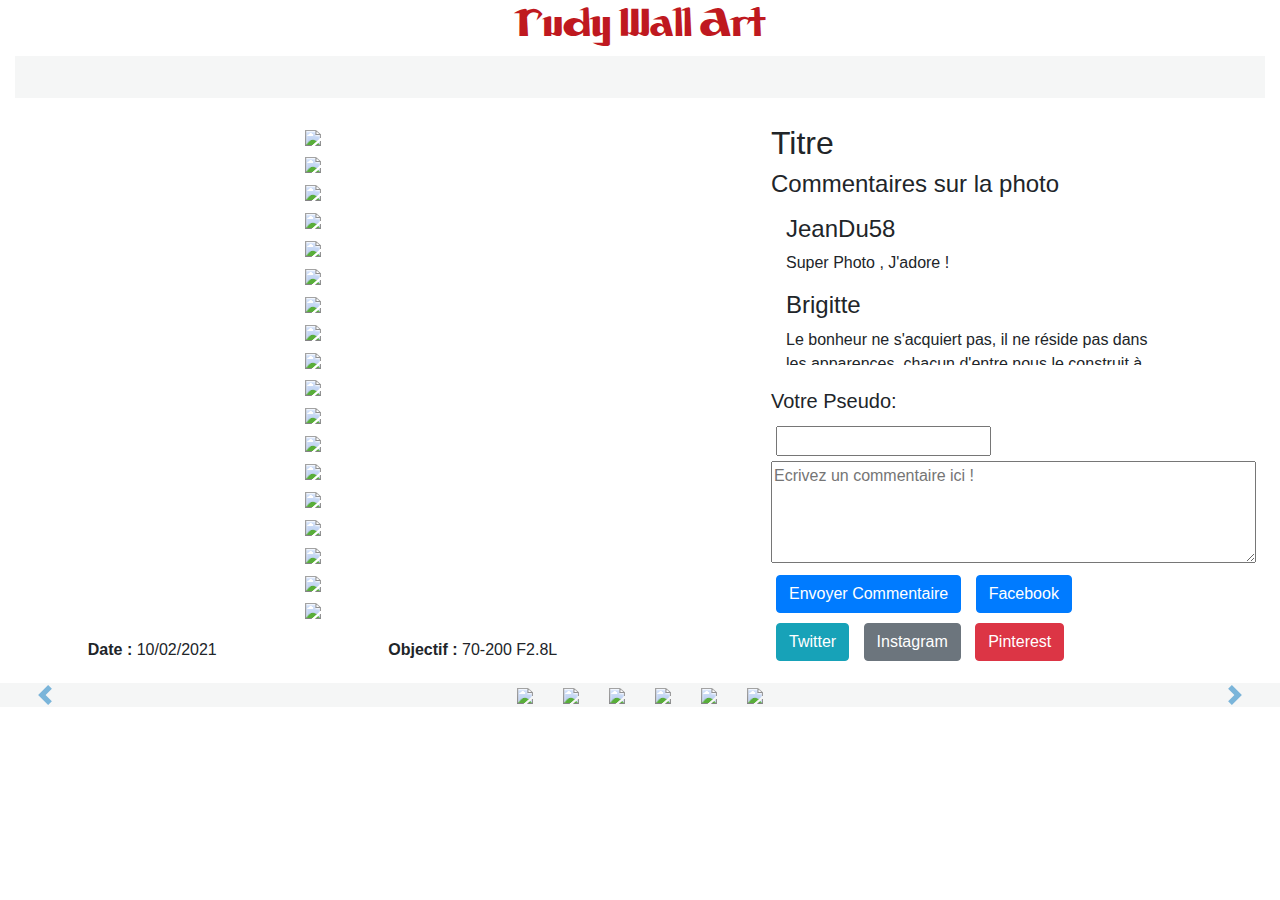
==== index.html @ 372f1f59 "Wesh" ====
<!DOCTYPE html>
<html lang="fr">

<head>
    <meta charset="UTF-8">
    <title>Rudy Wall Art</title>
    <link rel="stylesheet" href="https://maxcdn.bootstrapcdn.com/bootstrap/4.0.0/css/bootstrap.min.css"
        integrity="sha384-Gn5384xqQ1aoWXA+058RXPxPg6fy4IWvTNh0E263XmFcJlSAwiGgFAW/dAiS6JXm" crossorigin="anonymous">
    <script src="https://cdn.jsdelivr.net/npm/mobile-detect@1.4.4/mobile-detect.js"></script>
    <script src="https://code.jquery.com/jquery-3.5.1.js"
        integrity="sha256-QWo7LDvxbWT2tbbQ97B53yJnYU3WhH/C8ycbRAkjPDc=" crossorigin="anonymous"></script>
    <link rel="stylesheet" href="moutmout.css">
</head>
<body>
    <header>
        <h1 style="text-align: center"> Rudy Wall Art </h1>
        <div class="col-12" id="menu">
            <nav class="navbar navbar-expand-md" id="generalMenu">
                <div class="container-fluid">
                    <div class="navbar-brand d-flex justify-content-around">
                        <div class="nav-item">
                            <a class="nav-link" href="index.html"><i class="fas fa-home fa-lg"></i></a>
                        </div>
                    </div>
                    <button class="navbar-toggler nav-link" type="button" data-bs-toggle="collapse"
                        data-bs-target="#navbarSupportedContent" aria-controls="navbarNavDropdown" aria-expanded="false"
                        aria-label="Toggle navigation">
                        <div class="nav-link">
                            <i class="fas fa-angle-double-down"></i>
                        </div>
                    </button>
                    <div class="container-fluid">
                        <div class="collapse navbar-collapse" id="navbarNav">
                            <div class="col-12 row d-flex justify-content-around">
                                <div class="accordeon-expand-content nav-item col-12 col-md-1 d-sm-flex">
                                    <ul>
                                        <li class="nav-item dropdown">
                                            <button type="button" class="btn accordeon-expand-btn bouton" id="btnProfil"
                                                data-bs-target="#aboutMe" aria-expanded="false" aria-controls="aboutMe">
                                                <span data-bs-toggle="tooltip" data-bs-placement="right"
                                                    title="A propos de moi"> <i
                                                        class="far fa-address-card fa-lg"></i></span>
                                            </button>
                                        </li>
                                    </ul>
                                </div>
                                <div class="accordeon-expand-content nav-item col-12 col-md-1 d-sm-flex">
                                    <ul>
                                        <li class="nav-item dropdown">
                                            <button type="button" class="btn accordeon-expand-btn bouton"
                                                data-bs-target="#technicalMenu" aria-expanded="false"
                                                aria-controls="technicalMenu">
                                                <span data-bs-toggle="tooltip" data-bs-placement="right"
                                                    title="Les techniques utilisées "> <i
                                                        class="far fa-images fa-lg"></i></span>
                                            </button>
                                            <div class="dropdown-content">
                                                <a href="#" id="thdr">HDR</a>
                                                <a href="#" id="hklk">High Key / Low Key</a>
                                                <a href="#" id="hs">High speed</a>
                                                <a href="#" id="studio">Studio</a>
                                                <a href="#" id="pl">Pose longue</a>
                                                <a href="#" id="ts">Tilt Shift</a>
                                                <a href="#" id="lp">Light Painting</a>
                                            </div>
                                        </li>
                                    </ul>
                                </div>
                                <div class="accordeon-expand-content nav-item col-12 col-md-1 d-sm-flex">
                                    <ul>
                                        <li class="nav-item dropdown">
                                            <button type="button" class="btn accordeon-expand-btn bouton"
                                                data-bs-target="#galerieMenu" aria-expanded="false"
                                                aria-controls="galerieMenu">
                                                <span data-bs-toggle="tooltip" data-bs-placement="right"
                                                    title="Les catégories de photos"> <i class="fas fa-film fa-lg"></i>
                                                </span>
                                            </button>
                                            <div class="dropdown-content">
                                                <a href="#" id="nb">Noir & Blanc</a>
                                                <a href="#" id="portrait">Portrait</a>
                                                <a href="#" id="paysage">Paysage</a>
                                                <a href="#" id="architecture">Architecture</a>
                                                <a href="#" id="graphisme">Graphisme</a>
                                                <a href="#" id="evenements">Evenements</a>
                                                <a href="#" id="private">Boudoire</a>
                                            </div>
                                        </li>
                                    </ul>
                                </div>
                                <div class="accordeon-expand-content nav-item col-12 col-md-1 d-sm-flex">
                                    <ul>
                                        <li class="nav-item dropdown">
                                            <button type="button" class="btn accordeon-expand-btn bouton"
                                                data-bs-target="#albumMenu" aria-expanded="false"
                                                aria-controls="albumMenu">
                                                <span data-bs-toggle="tooltip" data-bs-placement="right"
                                                    title="Les albums">
                                                    <i class="fas fa-person-booth fa-lg"></i></span>
                                            </button>
                                            <div class="dropdown-content">
                                                <a href="#" id="animo">Animaux</a>
                                                <a href="#" id="saison">Saison</a>
                                                <a href="#" id="fetes">Fêtes</a>
                                                <a href="#" id="nature">Nature</a>
                                                <a href="#" id="urbain">Urbain</a>
                                                <a href="#" id="sport">Sport</a>
                                                <a href="#" id="nuit">Nuit</a>
                                            </div>
                                        </li>
                                    </ul>
                                </div>
                                <div class="accordeon-expand-content nav-item col-12 col-md-1 d-sm-flex">
                                    <ul>
                                        <li>
                                            <button type="button" class="btn accordeon-expand-btn bouton"
                                                id="btnContact" data-bs-target="#themeMenu" aria-expanded="false"
                                                aria-controls="themeMenu">
                                                <span data-bs-toggle="tooltip" data-bs-placement="right" title="Thèmes">
                                                    <i class="far fa-envelope fa-lg"></i></span>
                                            </button>
                                        </li>
                                    </ul>
                                </div>
                                <div class="accordeon-expand-content nav-item col-12 col-md-1 d-sm-flex">
                                    <ul>
                                        <li class="nav-item dropdown">
                                            <button type="button" class="btn accordeon-expand-btn bouton"
                                                data-bs-target="#themeMenu" aria-expanded="false"
                                                aria-controls="themeMenu">
                                                <span data-bs-toggle="tooltip" data-bs-placement="right" title="Thèmes">
                                                    <i class="fas fa-paint-brush fa-flip-both"></i></span>
                                            </button>
                                            <div class="dropdown-content except">
                                                <span data-bs-toggle="tooltip" data-bs-placement="right"
                                                    title="Theme noir" class="nav-link Tsombre" id="black"><i
                                                        class="fas fa-fill-drip fa-flip-horizontal fa-lg"></i></span>
                                                <span data-bs-toggle="tooltip" data-bs-placement="right"
                                                    title="Theme gris" class="nav-link Tsemi" id="grey"><i
                                                        class="fas fa-fill-drip fa-flip-horizontal fa-lg"></i></span>
                                                <span data-bs-toggle="tooltip" data-bs-placement="right"
                                                    title="Theme blanc" class="nav-link Tclair" id="white"><i
                                                        class="fas fa-fill-drip fa-flip-horizontal fa-lg"></i></span>
                                            </div>
                                        </li>
                                    </ul>
                                </div>
                                <div class="accordeon-expand-content nav-item col-12 col-md-1 d-sm-flex">
                                    <ul>
                                        <li class="nav-item dropdown">
                                            <button type="button" class="btn accordeon-expand-btn bouton">
                                                <span data-bs-toggle="tooltip" data-bs-placement="right"
                                                    title="Connexion">
                                                    <i class="fas fa-fingerprint fa-lg"></i>
                                                </span>
                                            </button>
                                            <div class="dropdown-content Exconnect" style="right:0;">
                                                <div id="connect">
                                                    <form id="connecting">
                                                        <br>
                                                        <h4>Identifiant :</h4>
                                                        <input type="text" id="identifiant">
                                                        <br>
                                                        <h4>Mot de passe :</h4>
                                                        <input type="password" id="mdp">
                                                        <br>
                                                        <input type="submit" class="btn bbleu" id="btnConnexion"
                                                            value="Connexion">
                                                        <br>
                                                        <p><a href="" id='mdp'> Mot de passe oublié ? </a></p>
                                                    </form>
                                                </div>
                                            </div>
                                        </li>
                                    </ul>
                                </div>
                            </div>
                        </div>
                    </div>
                </div>
            </nav>
        </div>
    </header>
    <div id='Corpse'>
        <div id="techniques">
        </div>
        <div id="categories">
        </div>
        <div id="contain" class="row">
            <div class="leftcolumn container" id="pimg">
                <div class="container i5">
                    <div class="mySlides">
                        <img src="https://loremflickr.com/550/320?random=1" class="overlaypic Limg">
                    </div>
                    <div class="mySlides">
                        <img src="https://loremflickr.com/550/320?random=2" class="overlaypic Limg">
                    </div>
                    <div class="mySlides">
                        <img src="https://loremflickr.com/550/320?random=3" class="overlaypic Limg">
                    </div>
                    <div class="mySlides">
                        <img src="https://loremflickr.com/550/320?random=4" class="overlaypic Limg">
                    </div>
                    <div class="mySlides">
                        <img src="https://loremflickr.com/550/320?random=5" class="overlaypic Limg">
                    </div>
                    <div class="mySlides">
                        <img src="https://loremflickr.com/550/320?random=6" class="overlaypic Limg">
                    </div>
                    <div class="mySlides">
                        <img src="https://loremflickr.com/550/320?random=7" class="overlaypic Limg">
                    </div>
                    <div class="mySlides">
                        <img src="https://loremflickr.com/550/320?random=8" class="overlaypic Limg">
                    </div>
                    <div class="mySlides">
                        <img src="https://loremflickr.com/550/320?random=9" class="overlaypic Limg">
                    </div>
                    <div class="mySlides">
                        <img src="https://loremflickr.com/550/320?random=10" class="overlaypic Limg">
                    </div>
                    <div class="mySlides">
                        <img src="https://loremflickr.com/550/320?random=11" class="overlaypic Limg">
                    </div>
                    <div class="mySlides">
                        <img src="https://loremflickr.com/550/320?random=12" class="overlaypic Limg">
                    </div>
                    <div class="mySlides">
                        <img src="https://loremflickr.com/550/320?random=13" class="overlaypic Limg">
                    </div>
                    <div class="mySlides">
                        <img src="https://loremflickr.com/550/320?random=14" class="overlaypic Limg">
                    </div>
                    <div class="mySlides">
                        <img src="https://loremflickr.com/550/320?random=15" class="overlaypic Limg">
                    </div>
                    <div class="mySlides">
                        <img src="https://loremflickr.com/550/320?random=16" class="overlaypic Limg">
                    </div>
                    <div class="mySlides">
                        <img src="https://loremflickr.com/550/320?random=17" class="overlaypic Limg">
                    </div>
                    <div class="mySlides">
                        <img src="https://loremflickr.com/550/320?random=18" class="overlaypic Limg">
                    </div>
                    <div class="modal" id="myModal">

                        <img src="" class="modal-content" id="myImg" alt="">
                        <div class="closeMe">X</div>
                    </div>
                </div>
                <div id="EXIF" class="i3">
                    <p class="pexif"> Date : <span id="date" class="infoexif"> 10/02/2021 </span></p>
                    <p class="pexif"> Appareil : <span id="appareil" class="infoexif"> Canon 60D </span></p>
                    <p class="pexif"> Objectif : <span id="objectif" class="infoexif"> 70-200 F2.8L </span></p>
                    <p class="pexif"> Flash : <span id="autres" class="infoexif"> Non </span></p>
                </div>
                <div id="EXIF2">
                    <p class="pexif"> EXIF : <span id="autres" class="infoexif"> F2.8, 1/60s iso 200, 135mm </span></p>
                </div>
            </div>
            <div class="container-fluid album" id='fdpalbum' style="display: none">
                <div class="row">
                    <div class="col-2">

                        <div class="container">
                            <div class="exifalbum">
                                <p class="pexif"> Date : <span id="date" class="infoexif"> 10/02/2021 </span></p>
                                <p class="pexif"> Appareil : <span id="appareil" class="infoexif"> Canon 60D </span></p>
                                <p class="pexif"> Objectif : <span id="objectif" class="infoexif"> 70-200 F2.8L </span></p>
                                <p class="pexif"> Autres : <span id="autres" class="infoexif"> </br>F2.8 </br> 1/60s </br> ISO 200 <br> Flash : Non </br> 135mm </span></p>
                            </div>
                        </div>
                    </div>
                    <div class="col-6">
                        <div class="" id="coms2">
                            <div id="Info1">
                                <h2 class="th2"> Ti</h2>
                                <h4 id="headcom1" class="th3"> Commentaires sur la photo</h4>
                                <div>
                                    <img src="https://loremflickr.com/550/320?random=1" alt="" id="albumpics" class="overlaypic w-100 h-100">
                                </div>
                                <div class="modal2" id="myModal2">

                                    <img src="" class="modal-content2" id="myImg2" alt="">
                                    <div class="closeMe">X</div>
                                </div>

                            </div>
                        </div>
                    </div>
                    <div class="col-4">
                        <div id="com1" class="comalbum">
                            <div id="text-comm1">
                                <h2 class="th3 comtitle"> Commentaires  </h2>
                                <div id="coms02" class="container">
                                    <div data-bs-spy="scroll" data-bs-target="#navbar-example2" data-bs-offset="0"
                                         tabindex="0" id="defil02">
                                        <h4 class="pseudo">JeanDu58</h4>
                                        <p>Super Photo , J'adore !</p>

                                        <h4 class="pseudo">Brigitte</h4>
                                        <p>Le bonheur ne s'acquiert pas, il ne réside pas dans les apparences, chacun
                                            d'entre nous
                                            le
                                            construit
                                            à chaque instant de sa vie avec son coeur.</p>

                                        <h4 class="pseudo">wallah038</h4>
                                        <p>Très Jolie ! </p>
                                    </div>
                                </div>
                                <br>
                                <form id='form02'>
                                    <h5>Votre Pseudo:</h5><input type="text" id="pseudo02"><br>
                                    <textarea cols="40" rows="4" placeholder="Ecrivez un commentaire ici ! "
                                              id="comment02"></textarea>
                                    <br>
                                    <input type="submit" class="btn btn-primary" value="Envoyer Commentaire">
                                    <a href="https://www.facebook.com/" class="links">
                                        <input type="button" value="Facebook" class="btn btn-primary">
                                    </a>

                                    <a href="https://twitter.com/?lang=fr" class="links">
                                        <input type="button" value="Twitter" class="btn btn-info">
                                    </a>

                                    <a href="https://www.instagram.com/?hl=fr" class="links">
                                        <input type="button" value="Instagram" class="btn btn-secondary">
                                    </a>

                                    <a href="https://www.pinterest.fr/" class="links">
                                        <input type="button" value="Pinterest" class="btn btn-danger">
                                    </a>
                                </form>
                            </div>
                        </div>
                    </div>
                </div>
            </div>
            <div class="rightcolumn " id="coms">
                <div class="container i4">
                    <div id="Info">
                        <h2 id="bite"> Titre </h2>
                        <h4 id="headcom"> Commentaires sur la photo</h4>
                    </div>
                    <div id="coms01" class="container">
                        <div data-bs-spy="scroll" data-bs-target="#navbar-example2" data-bs-offset="0" tabindex="0"
                             id="defil01">
                            <h4 class="pseudo">JeanDu58</h4>
                            <p>Super Photo , J'adore !</p>

                            <h4 class="pseudo">Brigitte</h4>
                            <p>Le bonheur ne s'acquiert pas, il ne réside pas dans les apparences, chacun d'entre nous
                                le
                                construit
                                à chaque instant de sa vie avec son coeur.</p>

                            <h4 class="pseudo">wallah038</h4>
                            <p>Très Jolie ! </p>
                        </div>
                    </div>
                    <br>
                    <div id="com">
                        <div id="text-comm">
                            <form id='form01'>
                                <h5>Votre Pseudo:</h5><input type="text" id="pseudo01"><br>
                                <textarea cols="50" rows="4" placeholder="Ecrivez un commentaire ici ! "
                                          id="comment01"></textarea>
                                <br>
                                <input type="submit" class="btn btn-primary" value="Envoyer Commentaire">
                                <a href="https://www.facebook.com/" class="links">
                                    <input type="button" value="Facebook" class="btn btn-primary">
                                </a>

                                <a href="https://twitter.com/?lang=fr" class="links">
                                    <input type="button" value="Twitter" class="btn btn-info">
                                </a>

                                <a href="https://www.instagram.com/?hl=fr" class="links">
                                    <input type="button" value="Instagram" class="btn btn-secondary">
                                </a>

                                <a href="https://www.pinterest.fr/" class="links">
                                    <input type="button" value="Pinterest" class="btn btn-danger">
                                </a>
                            </form>
                        </div>
                    </div>
                </div>
            </div>
        </div>
        <!-- Contact -->
        <div class="container h-75 i18" id="form" style="display: none">
            <form method="POST" id="formContact" href="mailto:rudyartwall@gmail.com">
                <strong> Sélectionnez un sujet : </strong><select>
                    <option>Demander un devis</option>
                    <option>Demander un mot de passe et un identifiant</option>
                    <option>Demander des informations</option>
                    <option>Autre demande</option>
                </select><br><br>

                <input id="prenom" type="text" placeholder="Votre prénom">
                <input id="nom" type="text" placeholder="Votre nom">
                <input id="adresseMail" type="text" placeholder="Votre email"><br><br>

                <textarea id="msg" placeholder="Rédigez votre message" rows="4" cols="60"></textarea><br>

                <input type="checkbox" name="confirmAge"><strong> Je certifie avoir plus de 18 ans</strong><br><br>

                <button id="btnSubmitForm">Envoyer ma demande</button>
            </form>
        </div>
        <!-- Profil -->
        <div id="biographie" style="display: none;">
            <div class="infosbio wrapper">
                <div class="left">
                    <img src="photoprofil.jpg" id="imgProfil">
                    <h4>Rudy</h4>
                    <p>Photographe</p>
                </div>
                <div class='right'>
                    <p>A propos de moi :</p>
                    <textarea placeholder="Que voulez vous dire aux autres ?" class='txtpfl' rows="5"
                        cols="80"></textarea><br>
                    <input type="button" value="Enregistrer" id='registerbtn'>
                </div>
            </div>
        </div>
        <!--<div class="container" id="inscriptiondiv">
    <form id="inscription">
    <input type="text" id="pseudo" placeholder="pseudo">
    <input type="password" id="passworde" placeholder="password">
        <input class="btn-warning" type="submit" value="inscrit">
    </form>
</div> -->
    </div>
    <footer id="footer">
        <div class="containere row">
            <div id="carouselExampleControls" class="carousel slide slut" data-bs-ride="carousel">
                <div class="carousel-inner grosfdp">
                    <div class="carousel-item active">
                        <img src="https://loremflickr.com/180/120?random=1" class="imgfoot demo cursor Simg"
                            onclick="currentSlide(1)">
                        <img src="https://loremflickr.com/180/120?random=2" class="imgfoot demo cursor Simg"
                            onclick="currentSlide(2)">
                        <img src="https://loremflickr.com/180/120?random=3" class="imgfoot demo cursor Simg"
                            onclick="currentSlide(3)">
                        <img src="https://loremflickr.com/180/120?random=4" class="imgfoot demo cursor Simg"
                            onclick="currentSlide(4)">
                        <img src="https://loremflickr.com/180/120?random=5" class="imgfoot demo cursor Simg"
                            onclick="currentSlide(5)">
                        <img src="https://loremflickr.com/180/120?random=6" class="imgfoot demo cursor Simg"
                            onclick="currentSlide(6)">
                    </div>
                    <div class="carousel-item">
                        <img src="https://loremflickr.com/180/120?random=7" class="imgfoot demo cursor Simg"
                            onclick="currentSlide(7)">
                        <img src="https://loremflickr.com/180/120?random=8" class="imgfoot demo cursor Simg"
                            onclick="currentSlide(8)">
                        <img src="https://loremflickr.com/180/120?random=9" class="imgfoot demo cursor Simg"
                            onclick="currentSlide(9)">
                        <img src="https://loremflickr.com/180/120?random=10" class="imgfoot demo cursor Simg"
                            onclick="currentSlide(10)">
                        <img src="https://loremflickr.com/180/120?random=11" class="imgfoot demo cursor Simg"
                            onclick="currentSlide(11)">
                        <img src="https://loremflickr.com/180/120?random=12" class="imgfoot demo cursor Simg"
                            onclick="currentSlide(12)">
                    </div>
                    <div class="carousel-item">
                        <img src="https://loremflickr.com/180/120?random=13" class="imgfoot demo cursor Simg"
                            onclick="currentSlide(13)">
                        <img src="https://loremflickr.com/180/120?random=14" class="imgfoot demo cursor Simg"
                            onclick="currentSlide(14)">
                        <img src="https://loremflickr.com/180/120?random=15" class="imgfoot demo cursor Simg"
                            onclick="currentSlide(15)">
                        <img src="https://loremflickr.com/180/120?random=16" class="imgfoot demo cursor Simg"
                            onclick="currentSlide(16)">
                        <img src="https://loremflickr.com/180/120?random=17" class="imgfoot demo cursor Simg"
                            onclick="currentSlide(17)">
                        <img src="https://loremflickr.com/180/120?random=18" class="imgfoot demo cursor Simg"
                            onclick="currentSlide(18)">
                    </div>
                </div>
                <a class="carousel-control-prev" href="#carouselExampleControls" role="button" data-slide="prev">
                    <span class="carousel-control-prev-icon" aria-hidden="true"></span>
                </a>
                <a class="carousel-control-next" href="#carouselExampleControls" role="button" data-slide="next">
                    <span class="carousel-control-next-icon" aria-hidden="true"></span>
                </a>
            </div>
        </div>
    </footer>
    <script src="moutmoutmout.js"></script>
    <script src="https://kit.fontawesome.com/ba31fbaee6.js" crossorigin="anonymous"></script>
    <script src="https://maxcdn.bootstrapcdn.com/bootstrap/4.0.0/js/bootstrap.min.js"
        integrity="sha384-JZR6Spejh4U02d8jOt6vLEHfe/JQGiRRSQQxSfFWpi1MquVdAyjUar5+76PVCmYl" crossorigin="anonymous">
    </script>
</body>

</html>
---- moutmout.css ----
/*------------------------ Canon typo ------------------------*/
/* Mathieu & Maxime*/
@font-face {
    font-family: canon-font;
    src: url(CANON.ttf);
}

html,
body {
    padding: 0;
    margin: 0;
    overflow-x: hidden;
    display: flex;
    flex-flow: column;
}

#Corpse {
    height: 65vh;
    overflow-y: auto;
    overflow-x: hidden;
}

body {
    height: 100%;
    width: 100%;
}

header,
footer {
    position: sticky;
    width: 100%;
    height: 17%;
    z-index: 1;
}

h1 {
    font-family: canon-font;
    color: #bf1920;
}

footer {
    bottom: 0;
    background: #F5F6F6;
}

#containere {
    position: relative;
}

#contain {
    margin-top: 2%;
}

#comment {
    margin-bottom: 2%;
}

#headcom {
    margin-bottom: 4%;
}

.picture {
    margin-right: 25%;
    margin-left: 25%;
}

#EXIF {
    margin-top: 2%;
    text-align: center;
}

#EXIF2 {
    text-align: center;
}

.pexif {
    font-weight: bold;
}

.infoexif {
    font-weight: normal;
}

#connexion {
    color: #0074BD;
}

.bbleu:hover {
    background: #001EBD;
}

#mdp {
    color: #0074BD;
}

.insc {
    border-radius: 5px;
}

.bbleu {
    background: #0074BD;
    color: white;
}


/*------------------------ Barre de navigation ------------------------*/

.dpdwn {
    padding: 150px;
}

.container-fluid {
    margin: 0 2% 0 2%;
}

.nav-item {
    margin-right: 5%;
    padding-left: 3%;
}

ul {
    list-style: none;
    margin-bottom: 0;
}

.bouton {
    background: none;
}

.navbar {
    background: #F5F6F6;
}

#generalMenu span {
    color: #C00000;
}

#generalMenu span:hover {
    color: #C00000;
    opacity: 0.7;
}

#generalMenu a {
    color: #0074BD;
}

#generalMenu a:hover {
    color: #0074BD;
    opacity: 0.7;
}

#generalMenu #black {
    color: black;
}

#generalMenu #grey {
    color: #939598;
}

#generalMenu #white {
    color: white;
}

.Tsombre,
.Tsemi,
.Tclair {
    cursor: pointer;
}

.Limg {
    text-align: center;
    width: 80%;
    margin: 1%;
}

/*------------------------ Gallerie ------------------------*/

.containere {
    display: flex;
    width: 100%;
    margin: 0 auto 0 auto;
    justify-content: center;
}

.carousel {
    width: 100%;
}

.Simg {
    margin-right: 1%;
    margin-left: 1%;
}

/*---------------- Dropdown --------------------*/

.dropbtn {
    color: white;
    font-size: 16px;
    border: none;
}

.dropdown {
    position: absolute;
}

.dropdown-content {
    display: none;
    position: absolute;
    background-color: #f1f1f1;
    min-width: 160px;
    box-shadow: 0px 8px 16px 0px rgba(0, 0, 0, 0.2);
    z-index: 2;
}

.except {
    min-width: 10px;
    padding: 30% 0 30% 0;
}

.Exconnect {
    padding: 50%;
    color: black;
}

.dropdown-content a {
    color: black;
    padding: 12px 16px;
    text-decoration: none;
    display: block;
}

.dropdown-content a:hover {
    background-color: #ddd;
}

.dropdown:hover .dropdown-content {
    display: block;
}

.dropdown:hover .dropbtn {
    background-color: transparent;
}

.dropdown-submenu {
    position: relative;
}

.dropdown-submenu>.dropdown-menu {
    top: -0%;
    left: 100%;
    padding-top: 0%;
    padding-bottom: 0%;
    margin-top: -1px;
    margin-left: -0px;
    -webkit-border-radius: 0 6px 6px 6px;
    -moz-border-radius: 0 6px 6px;
    border-radius: 0 6px 6px 6px;
}

.dropdown-submenu:hover>.dropdown-menu {
    display: block;
}

/* FORMULAIRE DE CONTACT*/
#formContact {
    margin: 30px;
}

input {
    margin: 5px;
}

/* PROFIL / BIOGRAPHIE */
.left {
    width: 250px;
    background: linear-gradient(to right, #C00000, #ff0000c4);
    padding: 30px 25px;
    border-top-left-radius: 5px;
    border-bottom-left-radius: 5px;
    text-align: center;
    color: #fff;
}


.left p {
    font-size: 12px;
}

.left h4 {
    margin-bottom: 10px;
}

.right {
    width: 100%;
    background: #fff;
    padding: 30px 25px;
    border-top-right-radius: 5px;
    border-bottom-right-radius: 5px;
}

.wrapper {
    position: relative;
    display: flex;
    width: 100%;
    box-shadow: 0 1px 20px 0 rgba(0, 0, 0, 0.212);
}

#registerbtn {
  padding: 0.5rem 2rem;
  border: solid #C00000;
  border-radius: 5px;
  font-size: 1rem; 
  color: #fff;
  background-color: #C00000;
}

#registerbtn:hover {
    background-color: #ff0000c4;
}

#imgProfil {
    margin: 20px;
    width: 50%;
    height: 50%;
    border-radius: 100%;
    margin-bottom: 10px;
}

#biographie {
    border-radius: 5px;
    margin: 1% auto 1% auto;
    border: solid #C00000;
    padding: 20px;
    width: 90%;
}

.txtpfl {
    width: 100%;
    max-width: 100%;
}

.th2 {
    text-align: center;
    column-span: all;
}

.i2 {
    column-count: 3;
    column-gap: 10%
}

.leftcolumn {
    float: left;
    width: 50%;
}

.rightcolumn {
    float: right;
    width: 50%;
}

.i3 {
    column-count: 2;
}

.i4 {
    width: 60%;
    margin: auto;
    border-radius: 10px;
    padding: 0;
}

#form {
    text-align: center;
    width: 100%;
    height: 100%;
}

.i18 {
    border: solid;
    border-color: dimgrey;
    border-radius: 15px;
    margin-top: 5%;
    margin-bottom: 5%;
    background-color: #939598;
    box-shadow: 20px 20px 20px #939598;
}

/* Slider */


.carousel-control-prev-icon {
    background-image: url("data:image/svg+xml;charset=utf8,%3Csvg xmlns='http://www.w3.org/2000/svg' fill='%230074BD' viewBox='0 0 8 8'%3E%3Cpath d='M5.25 0l-4 4 4 4 1.5-1.5-2.5-2.5 2.5-2.5-1.5-1.5z'/%3E%3C/svg%3E");
   }
   .carousel-control-next-icon {
    background-image: url("data:image/svg+xml;charset=utf8,%3Csvg xmlns='http://www.w3.org/2000/svg' fill='%230074BD' viewBox='0 0 8 8'%3E%3Cpath d='M2.75 0l-1.5 1.5 2.5 2.5-2.5 2.5 1.5 1.5 4-4-4-4z'/%3E%3C/svg%3E") !important;
  }

.mySlides {
    text-align: center;
    position: relative;
}

.imgfoot {
    margin-right: 1%;
    margin-left: 1%;
}

.carousel-control-next {
    width: 7%;
}

.carousel-control-prev {
    width: 7%;
}

.grosfdp {
    text-align: center;
}

.next,
.prev {
    position: relative;
}

.next2 {
    width: 18%;
    height: 25%;
}

.prev2 {
    width: 18%;
    height: 25%;
}

#coms01 {
    overflow-y: auto;
    max-height: 150px;
    width: 100%;
}

#coms02 {
    overflow-y: auto;
    max-height: 150px;
    width: 100%;
}

.btnbaisé {
    width: 50%;
    background-color: darkblue;
}

/*------------------------ Modal zoom ------------------------*/

.i5 {
    z-index: 3;
}

.closeMe {
    position: absolute;
    mix-blend-mode: difference;
    filter: invert(1);
    font-size: 25px;
    font-weight: bold;
    left: 73%;
    top: 10%;
    cursor: pointer;
}

/* Style the Image Used to Trigger the Modal */

.modal {
    display: none;
    position: fixed;
    z-index: 1;
    padding-top: 100px;
    left: 0;
    top: 0;
    width: 100%;
    height: 100%;
    overflow: auto;
    background-color: rgb(0, 0, 0);
    background-color: rgba(0, 0, 0, 0.9);
}

.modal-content {
    margin: auto;
    display: block;
    width: 80%;
    max-width: 700px;
}

#caption {
    margin: auto;
    display: block;
    width: 80%;
    max-width: 700px;
    text-align: center;
    color: #ccc;
    padding: 10px 0;
    height: 150px;
}

.modal-content,
#caption {
    animation-name: zoom;
    animation-duration: 0.6s;
}

@keyframes zoom {
    from {
        transform: scale(0)
    }

    to {
        transform: scale(1)
    }
}

.close {
    position: absolute;
    top: 15px;
    right: 35px;
    color: #f1f1f1;
    font-size: 40px;
    font-weight: bold;
    transition: 0.3s;
}

.close:hover,
.close:focus {
    color: #bbb;
    text-decoration: none;
    cursor: pointer;
}

@media only screen and (max-width: 700px) {
    .modal-content {
        width: 100%;
    }
}

.th3 {
    text-align: center;
    column-span: all;
}

.modal2 {
    display: none;
    position: fixed;
    z-index: 1;
    padding-top: 100px;
    left: 0;
    top: 0;
    width: 100%;
    height: 100%;
    overflow: auto;
    background-color: rgb(0,0,0);
    background-color: rgba(0,0,0,0.9);
}

.modal-content2 {
    margin: auto;
    display: block;
    width: 80%;
    max-width: 700px;
}

.modal-content2, #caption {
    animation-name: zoom;
    animation-duration: 0.6s;
}
#com1 {
    width: 75%;
}

.exifalbum {
    margin: 25%;
}

.comalbum {
    margin-left: 25%;
    margin-right: 25%;
}

.comtitle {
    margin-bottom: 12%;
}
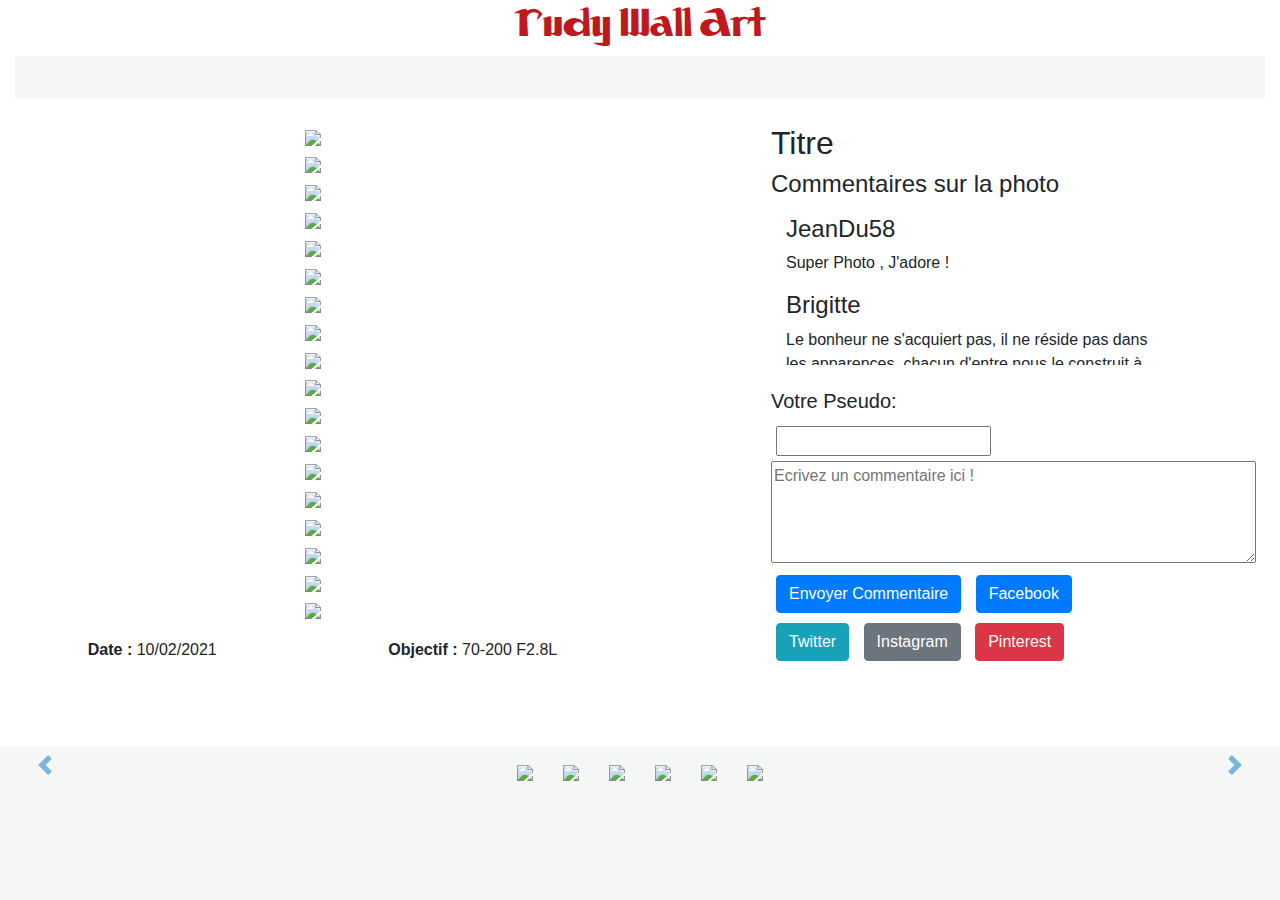
==== commit 5d631c12: "Modal fonctionnel + collapse surprise" ====
--- a/index.html
+++ b/index.html
@@ -11,6 +11,7 @@
         integrity="sha256-QWo7LDvxbWT2tbbQ97B53yJnYU3WhH/C8ycbRAkjPDc=" crossorigin="anonymous"></script>
     <link rel="stylesheet" href="moutmout.css">
 </head>
+
 <body>
     <header>
         <h1 style="text-align: center"> Rudy Wall Art </h1>
@@ -22,21 +23,19 @@
                             <a class="nav-link" href="index.html"><i class="fas fa-home fa-lg"></i></a>
                         </div>
                     </div>
-                    <button class="navbar-toggler nav-link" type="button" data-bs-toggle="collapse"
-                        data-bs-target="#navbarSupportedContent" aria-controls="navbarNavDropdown" aria-expanded="false"
-                        aria-label="Toggle navigation">
+                     <button class="navbar-toggler" id='connard' type="button" data-toggle="collapse" data-target="#navbarNavAltMarkup" aria-controls="navbarNavAltMarkup" aria-expanded="false" aria-label="Toggle navigation">
                         <div class="nav-link">
                             <i class="fas fa-angle-double-down"></i>
                         </div>
                     </button>
                     <div class="container-fluid">
-                        <div class="collapse navbar-collapse" id="navbarNav">
+                        <div class="collapse navbar-collapse">
                             <div class="col-12 row d-flex justify-content-around">
                                 <div class="accordeon-expand-content nav-item col-12 col-md-1 d-sm-flex">
                                     <ul>
                                         <li class="nav-item dropdown">
-                                            <button type="button" class="btn accordeon-expand-btn bouton" id="btnProfil"
-                                                data-bs-target="#aboutMe" aria-expanded="false" aria-controls="aboutMe">
+                                            <button type="button" class="btn bouton" data-toggle="modal"
+                                                data-target="#ProfilModal">
                                                 <span data-bs-toggle="tooltip" data-bs-placement="right"
                                                     title="A propos de moi"> <i
                                                         class="far fa-address-card fa-lg"></i></span>
@@ -113,9 +112,8 @@
                                 <div class="accordeon-expand-content nav-item col-12 col-md-1 d-sm-flex">
                                     <ul>
                                         <li>
-                                            <button type="button" class="btn accordeon-expand-btn bouton"
-                                                id="btnContact" data-bs-target="#themeMenu" aria-expanded="false"
-                                                aria-controls="themeMenu">
+                                            <button type="button" class="btn bouton" data-toggle="modal"
+                                                data-target="#ContactModal">
                                                 <span data-bs-toggle="tooltip" data-bs-placement="right" title="Thèmes">
                                                     <i class="far fa-envelope fa-lg"></i></span>
                                             </button>
@@ -243,9 +241,9 @@
                     <div class="mySlides">
                         <img src="https://loremflickr.com/550/320?random=18" class="overlaypic Limg">
                     </div>
-                    <div class="modal" id="myModal">
-
-                        <img src="" class="modal-content" id="myImg" alt="">
+                    <div class="modal1" id="myModal">
+
+                        <img src="" class="modal-content1" id="myImg" alt="">
                         <div class="closeMe">X</div>
                     </div>
                 </div>
@@ -267,8 +265,10 @@
                             <div class="exifalbum">
                                 <p class="pexif"> Date : <span id="date" class="infoexif"> 10/02/2021 </span></p>
                                 <p class="pexif"> Appareil : <span id="appareil" class="infoexif"> Canon 60D </span></p>
-                                <p class="pexif"> Objectif : <span id="objectif" class="infoexif"> 70-200 F2.8L </span></p>
-                                <p class="pexif"> Autres : <span id="autres" class="infoexif"> </br>F2.8 </br> 1/60s </br> ISO 200 <br> Flash : Non </br> 135mm </span></p>
+                                <p class="pexif"> Objectif : <span id="objectif" class="infoexif"> 70-200 F2.8L </span>
+                                </p>
+                                <p class="pexif"> Autres : <span id="autres" class="infoexif"> </br>F2.8 </br> 1/60s
+                                        </br> ISO 200 <br> Flash : Non </br> 135mm </span></p>
                             </div>
                         </div>
                     </div>
@@ -278,7 +278,8 @@
                                 <h2 class="th2"> Ti</h2>
                                 <h4 id="headcom1" class="th3"> Commentaires sur la photo</h4>
                                 <div>
-                                    <img src="https://loremflickr.com/550/320?random=1" alt="" id="albumpics" class="overlaypic w-100 h-100">
+                                    <img src="https://loremflickr.com/550/320?random=1" alt="" id="albumpics"
+                                        class="overlaypic w-100 h-100">
                                 </div>
                                 <div class="modal2" id="myModal2">
 
@@ -292,10 +293,10 @@
                     <div class="col-4">
                         <div id="com1" class="comalbum">
                             <div id="text-comm1">
-                                <h2 class="th3 comtitle"> Commentaires  </h2>
+                                <h2 class="th3 comtitle"> Commentaires </h2>
                                 <div id="coms02" class="container">
                                     <div data-bs-spy="scroll" data-bs-target="#navbar-example2" data-bs-offset="0"
-                                         tabindex="0" id="defil02">
+                                        tabindex="0" id="defil02">
                                         <h4 class="pseudo">JeanDu58</h4>
                                         <p>Super Photo , J'adore !</p>
 
@@ -314,7 +315,7 @@
                                 <form id='form02'>
                                     <h5>Votre Pseudo:</h5><input type="text" id="pseudo02"><br>
                                     <textarea cols="40" rows="4" placeholder="Ecrivez un commentaire ici ! "
-                                              id="comment02"></textarea>
+                                        id="comment02"></textarea>
                                     <br>
                                     <input type="submit" class="btn btn-primary" value="Envoyer Commentaire">
                                     <a href="https://www.facebook.com/" class="links">
@@ -346,7 +347,7 @@
                     </div>
                     <div id="coms01" class="container">
                         <div data-bs-spy="scroll" data-bs-target="#navbar-example2" data-bs-offset="0" tabindex="0"
-                             id="defil01">
+                            id="defil01">
                             <h4 class="pseudo">JeanDu58</h4>
                             <p>Super Photo , J'adore !</p>
 
@@ -366,7 +367,7 @@
                             <form id='form01'>
                                 <h5>Votre Pseudo:</h5><input type="text" id="pseudo01"><br>
                                 <textarea cols="50" rows="4" placeholder="Ecrivez un commentaire ici ! "
-                                          id="comment01"></textarea>
+                                    id="comment01"></textarea>
                                 <br>
                                 <input type="submit" class="btn btn-primary" value="Envoyer Commentaire">
                                 <a href="https://www.facebook.com/" class="links">
@@ -391,27 +392,50 @@
             </div>
         </div>
         <!-- Contact -->
-        <div class="container h-75 i18" id="form" style="display: none">
-            <form method="POST" id="formContact" href="mailto:rudyartwall@gmail.com">
-                <strong> Sélectionnez un sujet : </strong><select>
-                    <option>Demander un devis</option>
-                    <option>Demander un mot de passe et un identifiant</option>
-                    <option>Demander des informations</option>
-                    <option>Autre demande</option>
-                </select><br><br>
-
-                <input id="prenom" type="text" placeholder="Votre prénom">
-                <input id="nom" type="text" placeholder="Votre nom">
-                <input id="adresseMail" type="text" placeholder="Votre email"><br><br>
-
-                <textarea id="msg" placeholder="Rédigez votre message" rows="4" cols="60"></textarea><br>
-
-                <input type="checkbox" name="confirmAge"><strong> Je certifie avoir plus de 18 ans</strong><br><br>
-
-                <button id="btnSubmitForm">Envoyer ma demande</button>
-            </form>
+        <div class="modal fade" id="ContactModal" role="dialog" aria-labelledby="ContactModalLabel" aria-hidden="true">
+            <div class="modal-dialog i5" role="document">
+                <div class="modal-content">
+                    <form method="POST" id="formContact" href="mailto:rudyartwall@gmail.com">
+                        <strong> Sélectionnez un sujet : </strong><select>
+                            <option>Demander un devis</option>
+                            <option>Demander un mot de passe et un identifiant</option>
+                            <option>Demander des informations</option>
+                            <option>Autre demande</option>
+                        </select><br><br>
+
+                        <input id="prenom" type="text" placeholder="Votre prénom">
+                        <input id="nom" type="text" placeholder="Votre nom">
+                        <input id="adresseMail" type="text" placeholder="Votre email"><br><br>
+                        <textarea id="msg" placeholder="Rédigez votre message" rows="4" cols="60"></textarea><br>
+                        <input type="checkbox" name="confirmAge"><strong> Je certifie avoir plus de 18
+                            ans</strong><br><br>
+                        <button id="btnSubmitForm">Envoyer ma demande</button>
+                    </form>
+                </div>
+            </div>
         </div>
         <!-- Profil -->
+        <div class="modal fade" id="ProfilModal" role="dialog" aria-labelledby="ProfilModalLabel" aria-hidden="true">
+            <div class="modal-dialog modal-lg i5" role="document">
+                <div class="modal-content">
+                    <div id="biographie">
+                        <div class="infosbio wrapper">
+                            <div class="left">
+                                <img src="photoprofil.jpg" id="imgProfil">
+                                <h4>Rudy</h4>
+                                <p>Photographe</p>
+                            </div>
+                            <div class='right'>
+                                <p>A propos de moi :</p>
+                                <textarea placeholder="Que voulez vous dire aux autres ?" class='txtpfl' rows="5"
+                                    cols="80"></textarea><br>
+                                <input type="button" value="Enregistrer" id='registerbtn'>
+                            </div>
+                        </div>
+                    </div>
+                </div>
+            </div>
+        </div>
         <div id="biographie" style="display: none;">
             <div class="infosbio wrapper">
                 <div class="left">
@@ -439,7 +463,7 @@
         <div class="containere row">
             <div id="carouselExampleControls" class="carousel slide slut" data-bs-ride="carousel">
                 <div class="carousel-inner grosfdp">
-                    <div class="carousel-item active">
+                    <div class="carousel-item active a8">
                         <img src="https://loremflickr.com/180/120?random=1" class="imgfoot demo cursor Simg"
                             onclick="currentSlide(1)">
                         <img src="https://loremflickr.com/180/120?random=2" class="imgfoot demo cursor Simg"
@@ -453,7 +477,7 @@
                         <img src="https://loremflickr.com/180/120?random=6" class="imgfoot demo cursor Simg"
                             onclick="currentSlide(6)">
                     </div>
-                    <div class="carousel-item">
+                    <div class="carousel-item a8">
                         <img src="https://loremflickr.com/180/120?random=7" class="imgfoot demo cursor Simg"
                             onclick="currentSlide(7)">
                         <img src="https://loremflickr.com/180/120?random=8" class="imgfoot demo cursor Simg"
@@ -467,7 +491,7 @@
                         <img src="https://loremflickr.com/180/120?random=12" class="imgfoot demo cursor Simg"
                             onclick="currentSlide(12)">
                     </div>
-                    <div class="carousel-item">
+                    <div class="carousel-item a8">
                         <img src="https://loremflickr.com/180/120?random=13" class="imgfoot demo cursor Simg"
                             onclick="currentSlide(13)">
                         <img src="https://loremflickr.com/180/120?random=14" class="imgfoot demo cursor Simg"
--- a/moutmout.css
+++ b/moutmout.css
@@ -39,8 +39,13 @@
 }
 
 footer {
+    position: fixed;
     bottom: 0;
     background: #F5F6F6;
+}
+
+.a8 {
+    padding-top: 1%;
 }
 
 #containere {
@@ -320,8 +325,8 @@
 
 #imgProfil {
     margin: 20px;
-    width: 50%;
-    height: 50%;
+    width: 60%;
+    height: 40%;
     border-radius: 100%;
     margin-bottom: 10px;
 }
@@ -331,7 +336,7 @@
     margin: 1% auto 1% auto;
     border: solid #C00000;
     padding: 20px;
-    width: 90%;
+    width: 98%;
 }
 
 .txtpfl {
@@ -454,6 +459,10 @@
 
 .i5 {
     z-index: 3;
+}
+
+.close2 {
+    color: white;
 }
 
 .closeMe {
@@ -469,7 +478,7 @@
 
 /* Style the Image Used to Trigger the Modal */
 
-.modal {
+.modal1 {
     display: none;
     position: fixed;
     z-index: 1;
@@ -483,7 +492,7 @@
     background-color: rgba(0, 0, 0, 0.9);
 }
 
-.modal-content {
+.modal-content1 {
     margin: auto;
     display: block;
     width: 80%;
@@ -501,7 +510,7 @@
     height: 150px;
 }
 
-.modal-content,
+.modal-content1,
 #caption {
     animation-name: zoom;
     animation-duration: 0.6s;
@@ -517,7 +526,7 @@
     }
 }
 
-.close {
+.close1 {
     position: absolute;
     top: 15px;
     right: 35px;
@@ -527,15 +536,15 @@
     transition: 0.3s;
 }
 
-.close:hover,
-.close:focus {
+.close1:hover,
+.close1:focus {
     color: #bbb;
     text-decoration: none;
     cursor: pointer;
 }
 
 @media only screen and (max-width: 700px) {
-    .modal-content {
+    .modal-content1 {
         width: 100%;
     }
 }
@@ -586,3 +595,7 @@
 .comtitle {
     margin-bottom: 12%;
 }
+
+.modal-dialog{
+    margin-top: 10%;
+}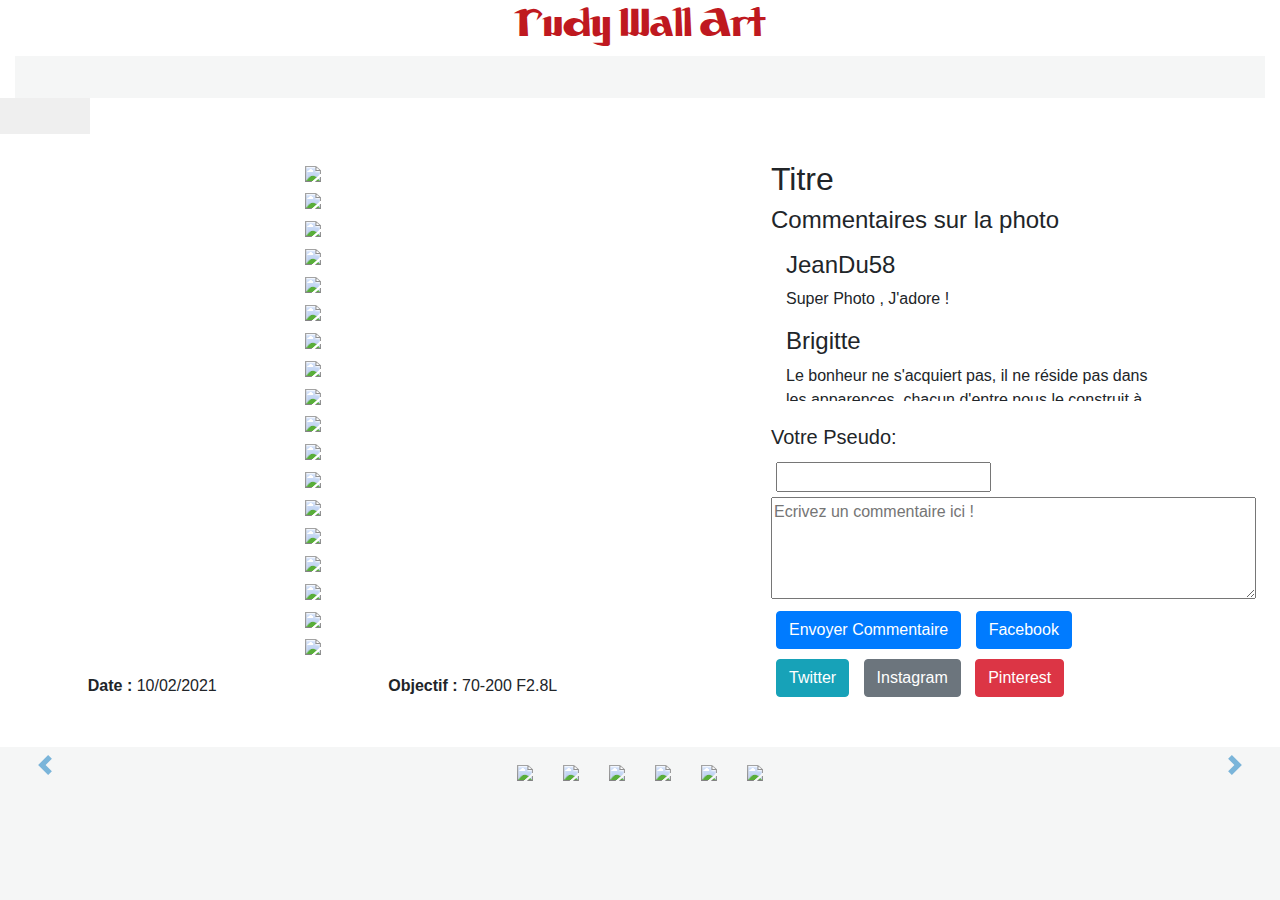
==== commit 21e1ffcf: "add sidebar mobile please rudy met nous 20" ====
--- a/index.html
+++ b/index.html
@@ -23,7 +23,7 @@
                             <a class="nav-link" href="index.html"><i class="fas fa-home fa-lg"></i></a>
                         </div>
                     </div>
-                     <button class="navbar-toggler" id='connard' type="button" data-toggle="collapse" data-target="#navbarNavAltMarkup" aria-controls="navbarNavAltMarkup" aria-expanded="false" aria-label="Toggle navigation">
+                     <button class="navbar-toggler" id='mignon' type="button" data-toggle="collapse" data-target="#navbarNavAltMarkup" aria-controls="navbarNavAltMarkup" aria-expanded="false" aria-label="Toggle navigation">
                         <div class="nav-link">
                             <i class="fas fa-angle-double-down"></i>
                         </div>
@@ -54,13 +54,13 @@
                                                         class="far fa-images fa-lg"></i></span>
                                             </button>
                                             <div class="dropdown-content">
-                                                <a href="#" id="thdr">HDR</a>
-                                                <a href="#" id="hklk">High Key / Low Key</a>
-                                                <a href="#" id="hs">High speed</a>
-                                                <a href="#" id="studio">Studio</a>
-                                                <a href="#" id="pl">Pose longue</a>
-                                                <a href="#" id="ts">Tilt Shift</a>
-                                                <a href="#" id="lp">Light Painting</a>
+                                                <a href="#" class="thdr">HDR</a>
+                                                <a href="#" class="hklk">High Key / Low Key</a>
+                                                <a href="#" class="hs">High speed</a>
+                                                <a href="#" class="studio">Studio</a>
+                                                <a href="#" class="pl">Pose longue</a>
+                                                <a href="#" class="ts">Tilt Shift</a>
+                                                <a href="#" class="lp">Light Painting</a>
                                             </div>
                                         </li>
                                     </ul>
@@ -76,13 +76,13 @@
                                                 </span>
                                             </button>
                                             <div class="dropdown-content">
-                                                <a href="#" id="nb">Noir & Blanc</a>
-                                                <a href="#" id="portrait">Portrait</a>
-                                                <a href="#" id="paysage">Paysage</a>
-                                                <a href="#" id="architecture">Architecture</a>
-                                                <a href="#" id="graphisme">Graphisme</a>
-                                                <a href="#" id="evenements">Evenements</a>
-                                                <a href="#" id="private">Boudoire</a>
+                                                <a href="#" class="nb">Noir & Blanc</a>
+                                                <a href="#" class="portrait">Portrait</a>
+                                                <a href="#" class="paysage">Paysage</a>
+                                                <a href="#" class="architecture">Architecture</a>
+                                                <a href="#" class="graphisme">Graphisme</a>
+                                                <a href="#" class="evenements">Evenements</a>
+                                                <a href="#" class="private">Boudoire</a>
                                             </div>
                                         </li>
                                     </ul>
@@ -98,13 +98,13 @@
                                                     <i class="fas fa-person-booth fa-lg"></i></span>
                                             </button>
                                             <div class="dropdown-content">
-                                                <a href="#" id="animo">Animaux</a>
-                                                <a href="#" id="saison">Saison</a>
-                                                <a href="#" id="fetes">Fêtes</a>
-                                                <a href="#" id="nature">Nature</a>
-                                                <a href="#" id="urbain">Urbain</a>
-                                                <a href="#" id="sport">Sport</a>
-                                                <a href="#" id="nuit">Nuit</a>
+                                                <a href="#" class="animo">Animaux</a>
+                                                <a href="#" class="saison">Saison</a>
+                                                <a href="#" class="fetes">Fêtes</a>
+                                                <a href="#" class="nature">Nature</a>
+                                                <a href="#" class="urbain">Urbain</a>
+                                                <a href="#" class="sport">Sport</a>
+                                                <a href="#" class="nuit">Nuit</a>
                                             </div>
                                         </li>
                                     </ul>
@@ -178,6 +178,121 @@
                 </div>
             </nav>
         </div>
+
+
+        </div>
+        <button class="accordion" id="accordionleft">
+            <i class="fas fa-align-justify" id="imgaccordion"></i>
+        </button>
+
+
+
+        <div class="sidenavtab">
+
+            <div>
+                <button type="button" class="dropdown-btn">
+                    <a href="index.html"> <i class="fas fa-home fa-lg"></i></a>
+                </button>
+            </div>
+
+
+            <div>
+                <button type="button" class="dropdown-btn" id="btnProfil">
+                    <a>  <i class="far fa-address-card fa-lg"></i></a>
+                </button>
+            </div>
+
+            <div>
+                <button type="button" class="dropdown-btn">
+                    <a><i class="far fa-images fa-lg"></i></a>
+                </button>
+                <div class="dropdown-content">
+                    <a href="#" class="thdr">HDR</a>
+                    <a href="#" class="hklk">High Key / Low Key</a>
+                    <a href="#" class="hs">High speed</a>
+                    <a href="#" class="studio">Studio</a>
+                    <a href="#" class="pl">Pose longue</a>
+                    <a href="#" class="ts">Tilt Shift</a>
+                    <a href="#" class="lp">Light Painting</a>
+                </div>
+            </div>
+
+            <div>
+                <button type="button" class="dropdown-btn">
+                    <a><i class="fas fa-film fa-lg"></i></a>
+                </button>
+                <div class="dropdown-content">
+                    <a href="#" class="nb">Noir & Blanc</a>
+                    <a href="#" class="portrait">Portrait</a>
+                    <a href="#" class="paysage">Paysage</a>
+                    <a href="#" class="architecture">Architecture</a>
+                    <a href="#" class="graphisme">Graphisme</a>
+                    <a href="#" class="evenements">Evenements</a>
+                    <a href="#" class="private">Boudoire</a>
+                </div>
+            </div>
+
+
+            <div>
+                <button type="button" class="dropdown-btn">
+                    <a> <i class="fas fa-person-booth fa-lg"></i></a>
+                </button>
+                <div class="dropdown-content">
+                    <a href="#" class="animo">Animaux</a>
+                    <a href="#" class="saison">Saison</a>
+                    <a href="#" class="fetes">Fêtes</a>
+                    <a href="#" class="nature">Nature</a>
+                    <a href="#" class="urbain">Urbain</a>
+                    <a href="#" class="sport">Sport</a>
+                    <a href="#" class="nuit">Nuit</a>
+                </div>
+            </div>
+
+
+            <div>
+
+                <button type="button" class="dropdown-btn" id="btnContact">
+                    <a> <i class="far fa-envelope fa-lg"></i></a>
+                </button>
+            </div>
+
+
+            <div>
+
+                <button type="button" class="dropdown-btn">
+                    <a> <i class="fas fa-paint-brush fa-flip-both"></i></a>
+                </button>
+                <div class="dropdown-content">
+                    <i class="fas fa-fill-drip fa-flip-horizontal fa-lg Tsombre"></i>
+                    <i class="fas fa-fill-drip fa-flip-horizontal fa-lg Tsemi"></i>
+                    <i class="fas fa-fill-drip fa-flip-horizontal fa-lg Tclair"></i>
+                </div>
+
+            </div>
+
+            <div>
+
+                <button type="button" class="dropdown-btn">
+                    <a> <i class="fas fa-fingerprint fa-lg"></i></a>
+                </button>
+
+            </div>
+
+            <div>
+
+                <button type="button" class="dropdown-btn btnclose">
+                    <a> <i class="fas fa-angle-double-up"></i></a>
+                </button>
+
+            </div>
+
+        </div>
+
+
+
+
+
+
     </header>
     <div id='Corpse'>
         <div id="techniques">
@@ -257,7 +372,7 @@
                     <p class="pexif"> EXIF : <span id="autres" class="infoexif"> F2.8, 1/60s iso 200, 135mm </span></p>
                 </div>
             </div>
-            <div class="container-fluid album" id='fdpalbum' style="display: none">
+            <div class="container-fluid album" id='lalbum' style="display: none">
                 <div class="row">
                     <div class="col-2">
 
@@ -342,7 +457,7 @@
             <div class="rightcolumn " id="coms">
                 <div class="container i4">
                     <div id="Info">
-                        <h2 id="bite"> Titre </h2>
+                        <h2 id="amour"> Titre </h2>
                         <h4 id="headcom"> Commentaires sur la photo</h4>
                     </div>
                     <div id="coms01" class="container">
@@ -393,7 +508,7 @@
         </div>
         <!-- Contact -->
         <div class="modal fade" id="ContactModal" role="dialog" aria-labelledby="ContactModalLabel" aria-hidden="true">
-            <div class="modal-dialog i5" role="document">
+            <div class="modal-dialog modal-lg i5" role="document">
                 <div class="modal-content">
                     <form method="POST" id="formContact" href="mailto:rudyartwall@gmail.com">
                         <strong> Sélectionnez un sujet : </strong><select>
@@ -436,21 +551,6 @@
                 </div>
             </div>
         </div>
-        <div id="biographie" style="display: none;">
-            <div class="infosbio wrapper">
-                <div class="left">
-                    <img src="photoprofil.jpg" id="imgProfil">
-                    <h4>Rudy</h4>
-                    <p>Photographe</p>
-                </div>
-                <div class='right'>
-                    <p>A propos de moi :</p>
-                    <textarea placeholder="Que voulez vous dire aux autres ?" class='txtpfl' rows="5"
-                        cols="80"></textarea><br>
-                    <input type="button" value="Enregistrer" id='registerbtn'>
-                </div>
-            </div>
-        </div>
         <!--<div class="container" id="inscriptiondiv">
     <form id="inscription">
     <input type="text" id="pseudo" placeholder="pseudo">
@@ -461,8 +561,8 @@
     </div>
     <footer id="footer">
         <div class="containere row">
-            <div id="carouselExampleControls" class="carousel slide slut" data-bs-ride="carousel">
-                <div class="carousel-inner grosfdp">
+            <div id="carouselExampleControls" class="carousel slide" data-bs-ride="carousel">
+                <div class="carousel-inner passion">
                     <div class="carousel-item active a8">
                         <img src="https://loremflickr.com/180/120?random=1" class="imgfoot demo cursor Simg"
                             onclick="currentSlide(1)">
@@ -520,6 +620,7 @@
     <script src="https://maxcdn.bootstrapcdn.com/bootstrap/4.0.0/js/bootstrap.min.js"
         integrity="sha384-JZR6Spejh4U02d8jOt6vLEHfe/JQGiRRSQQxSfFWpi1MquVdAyjUar5+76PVCmYl" crossorigin="anonymous">
     </script>
+    <script src="doc.js"></script>
 </body>
 
 </html>--- a/moutmout.css
+++ b/moutmout.css
@@ -381,16 +381,6 @@
     height: 100%;
 }
 
-.i18 {
-    border: solid;
-    border-color: dimgrey;
-    border-radius: 15px;
-    margin-top: 5%;
-    margin-bottom: 5%;
-    background-color: #939598;
-    box-shadow: 20px 20px 20px #939598;
-}
-
 /* Slider */
 
 
@@ -419,7 +409,7 @@
     width: 7%;
 }
 
-.grosfdp {
+.passion {
     text-align: center;
 }
 
@@ -598,4 +588,124 @@
 
 .modal-dialog{
     margin-top: 10%;
-}+    text-align: center;
+    color: black;
+}
+
+.sidenavtab {
+    height: 100%;
+    width: 160px;
+    position: fixed;
+    z-index: 1;
+    top: 0;
+    left: 0;
+    overflow-x: hidden;
+    padding-top: 20px;
+}
+
+.sidenavtab a, .dropdown-btn {
+    padding: 6px 8px 6px 16px;
+    text-decoration: none;
+    font-size: 20px;
+    color: #818181;
+    display: block;
+    border: none;
+    background: none;
+    width: 100%;
+    text-align: left;
+    cursor: pointer;
+    outline: none;
+}
+
+
+.sidenavtab a:hover, .dropdown-btn:hover {
+    color: #f1f1f1;
+}
+
+
+.main {
+    margin-left: 200px;
+    font-size: 20px;
+    padding: 0px 10px;
+}
+
+. allezlens {
+    background-color: green;
+    color: white;
+}
+
+.dropdown-container {
+    display: none;
+    background-color: #262626;
+    padding-left: 8px;
+}
+
+
+.fa-caret-down {
+    float: right;
+    padding-right: 8px;
+}
+
+i {
+    margin-left: auto;
+    margin-right: auto;
+}
+
+@media screen and (max-height: 450px) {
+    .sidenavtab {padding-top: 15px;}
+    .sidenavtab a {font-size: 18px;}
+}
+
+
+
+
+
+
+
+
+
+.accordion {
+    color: #444;
+    cursor: pointer;
+    padding: 18px;
+    width: 7%;
+    border: none;
+    text-align: left;
+    outline: none;
+    font-size: 15px;
+    transition: 0.4s;
+}
+
+
+.panel {
+    padding: 0 18px;
+    display: none;
+    background-color: white;
+    overflow: hidden;
+    width: 10%;
+    height: 10%;
+    color: white;
+}
+
+#imgaccordion {
+    color: white;
+    background-color: black;
+}
+
+#accordionleft {
+    float: left;
+}
+
+#accordionright {
+    float: right;
+}
+
+
+
+
+
+
+
+
+
+
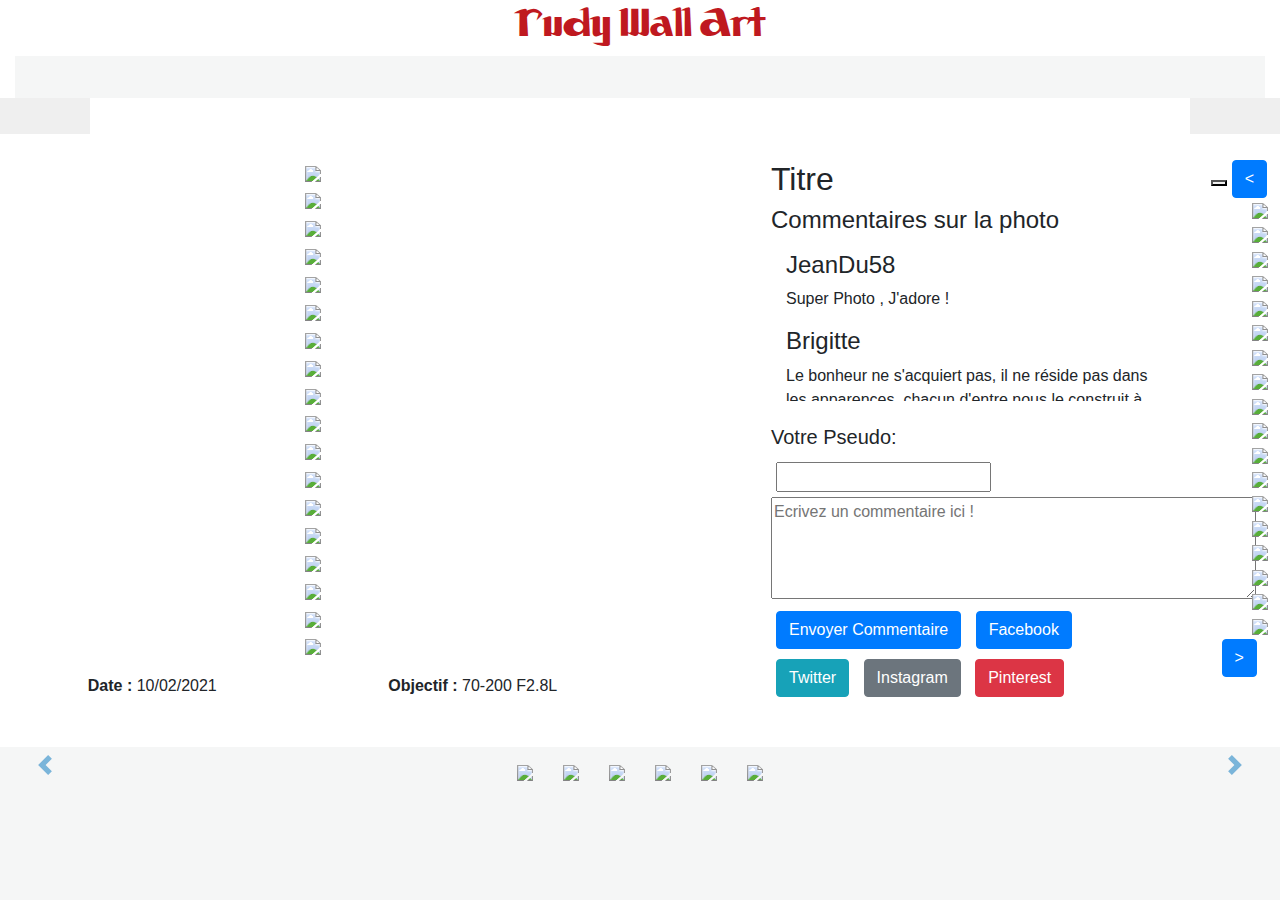
==== commit 4dd7be02: "rudy on taime fort met une bonne note" ====
--- a/index.html
+++ b/index.html
@@ -185,6 +185,10 @@
             <i class="fas fa-align-justify" id="imgaccordion"></i>
         </button>
 
+        <button class="accordion" id="accordionright">
+            <i class="fas fa-align-justify" id="imgaccordion"></i>
+        </button>
+
 
 
         <div class="sidenavtab">
@@ -295,11 +299,81 @@
 
     </header>
     <div id='Corpse'>
-        <div id="techniques">
+
+
+    <div id="techniques">
         </div>
         <div id="categories">
         </div>
         <div id="contain" class="row">
+
+
+
+            <div class="leftfoot">
+
+                <button type="button" class="btncloseslide"> <i class="fas fa-times"></i> </button>
+
+                <button class="btn btn-primary btnprev"> < </button>
+
+
+                <div class="slide1 oof">
+                    <ul>
+                        <li><img src="https://loremflickr.com/100/50?random=1" class="imgfoot demo cursor Simg"
+                                 onclick="currentSlide(1)"></li>
+                        <li> <img src="https://loremflickr.com/100/50?random=2" class="imgfoot demo cursor Simg"
+                                  onclick="currentSlide(2)"></li>
+                        <li><img src="https://loremflickr.com/100/50?random=3" class="imgfoot demo cursor Simg"
+                                 onclick="currentSlide(3)"></li>
+                        <li><img src="https://loremflickr.com/100/50?random=4" class="imgfoot demo cursor Simg"
+                                 onclick="currentSlide(4)"></li>
+                        <li><img src="https://loremflickr.com/100/50?random=5" class="imgfoot demo cursor Simg"
+                                 onclick="currentSlide(5)"></li>
+                        <li><img src="https://loremflickr.com/100/50?random=6" class="imgfoot demo cursor Simg"
+                                 onclick="currentSlide(6)"></li>
+                    </ul>
+                </div>
+
+                <div class="slide2 oof">
+                    <ul>
+                        <li><img src="https://loremflickr.com/100/50?random=7" class="imgfoot demo cursor Simg"
+                                 onclick="currentSlide(7)"></li>
+                        <li><img src="https://loremflickr.com/100/50?random=8" class="imgfoot demo cursor Simg"
+                                 onclick="currentSlide(8)"></li>
+                        <li><img src="https://loremflickr.com/100/50?random=9" class="imgfoot demo cursor Simg"
+                                 onclick="currentSlide(9)"></li>
+                        <li><img src="https://loremflickr.com/100/50?random=10" class="imgfoot demo cursor Simg"
+                                 onclick="currentSlide(10)"></li>
+                        <li><img src="https://loremflickr.com/100/50?random=11" class="imgfoot demo cursor Simg"
+                                 onclick="currentSlide(11)"></li>
+                        <li><img src="https://loremflickr.com/100/50?random=12" class="imgfoot demo cursor Simg"
+                                 onclick="currentSlide(12)"></li>
+                    </ul>
+                </div>
+                <div class="slide3 oof">
+                    <ul>
+                        <li> <img src="https://loremflickr.com/100/50?random=13" class="imgfoot demo cursor Simg"
+                                  onclick="currentSlide(13)"></li>
+                        <li><img src="https://loremflickr.com/100/50?random=14" class="imgfoot demo cursor Simg"
+                                 onclick="currentSlide(14)"></li>
+                        <li> <img src="https://loremflickr.com/100/50?random=15" class="imgfoot demo cursor Simg"
+                                  onclick="currentSlide(15)"></li>
+                        <li><img src="https://loremflickr.com/100/50?random=16" class="imgfoot demo cursor Simg"
+                                 onclick="currentSlide(16)"></li>
+                        <li><img src="https://loremflickr.com/100/50?random=17" class="imgfoot demo cursor Simg"
+                                 onclick="currentSlide(17)"></li>
+                        <li><img src="https://loremflickr.com/100/50?random=18" class="imgfoot demo cursor Simg"
+                                 onclick="currentSlide(18)"></li>
+                    </ul>
+                </div>
+                <button class="btn btn-primary btnnext"> > </button>
+
+            </div>
+
+
+
+
+
+
             <div class="leftcolumn container" id="pimg">
                 <div class="container i5">
                     <div class="mySlides">
@@ -559,6 +633,17 @@
     </form>
 </div> -->
     </div>
+
+
+
+
+
+
+
+
+
+
+
     <footer id="footer">
         <div class="containere row">
             <div id="carouselExampleControls" class="carousel slide" data-bs-ride="carousel">
--- a/moutmout.css
+++ b/moutmout.css
@@ -700,12 +700,18 @@
     float: right;
 }
 
-
-
-
-
-
-
-
-
-
+.leftfoot {
+    float: right;
+    margin-right: 1%;
+    position: absolute;
+    right: 0;
+    margin-left: 0;
+    text-align: center;
+}
+
+
+li {
+    margin: 3%;
+}
+
+
